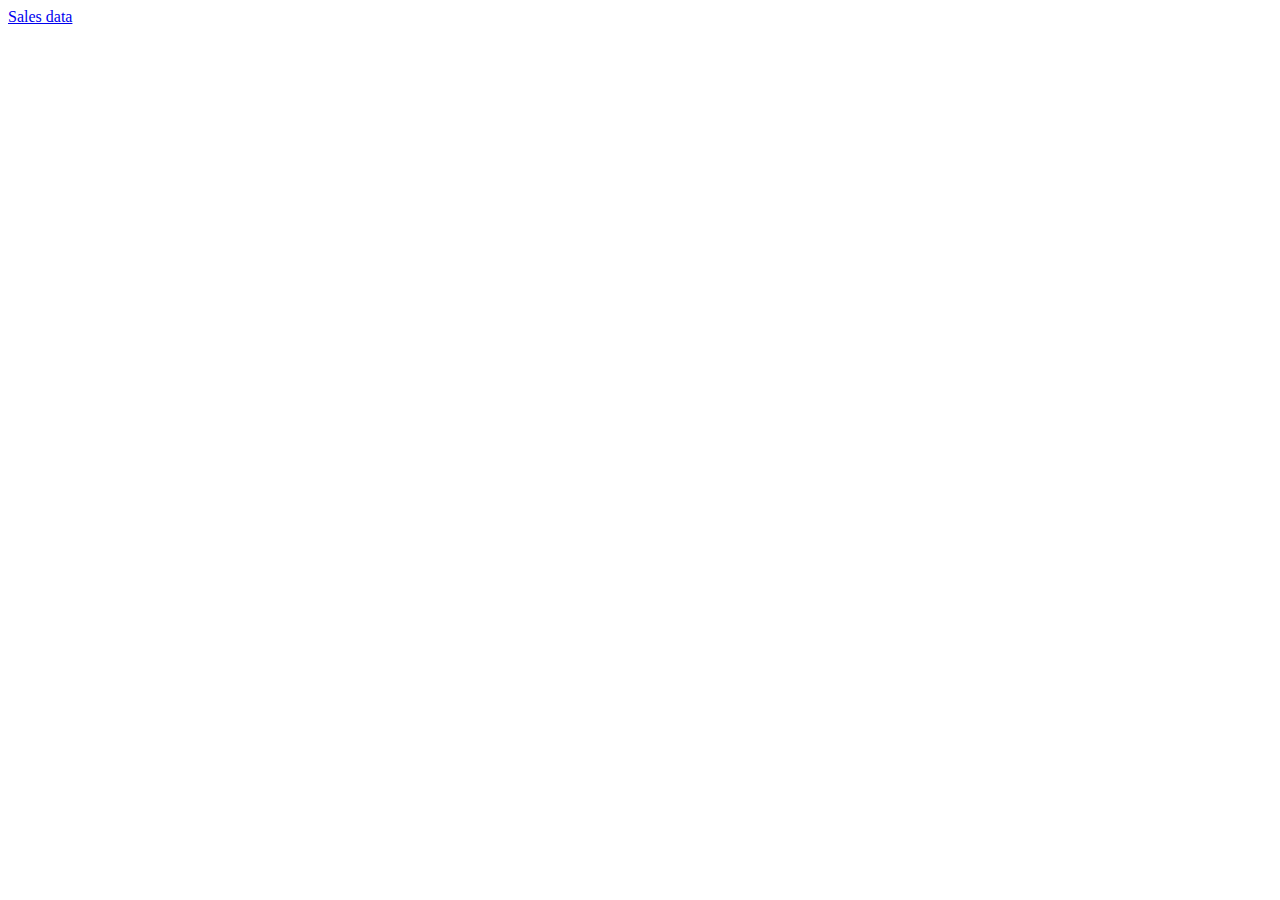
==== index.html @ 634a39f8 "Seattle sales js Update" ====
<!DOCTYPE html>
<html lang="en">
<head>
  <meta charset="UTF-8">
  <meta http-equiv="X-UA-Compatible" content="IE=edge">
  <meta name="viewport" content="width=device-width, initial-scale=1.0">
  <title>Document</title>
</head>
<body>
  <a href ="sales.html">Sales data</a>
</body>
</html>
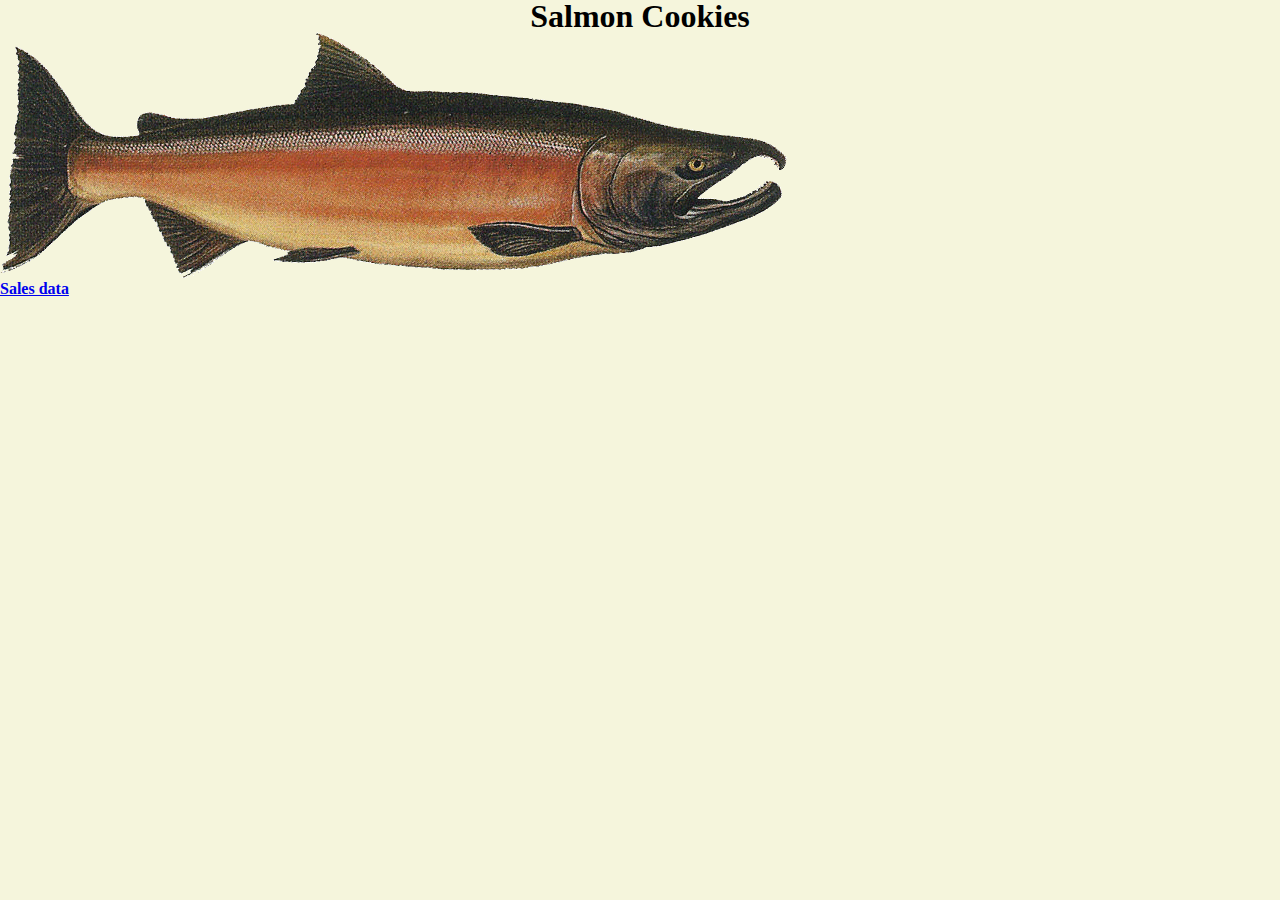
==== commit 84991ba7: "table element  js update" ====
--- a/index.html
+++ b/index.html
@@ -1,12 +1,26 @@
 <!DOCTYPE html>
 <html lang="en">
 <head>
-  <meta charset="UTF-8">
-  <meta http-equiv="X-UA-Compatible" content="IE=edge">
-  <meta name="viewport" content="width=device-width, initial-scale=1.0">
-  <title>Document</title>
+  <title>PatSalmonCookies</title>
+  <link rel="stylesheet" href="css/reset.css">
+  <link rel="stylesheet" href="css/style.css">
+  <link rel="preconnect" href="https://fonts.googleapis.com">
+<link rel="preconnect" href="https://fonts.gstatic.com" crossorigin>
+<link href="https://fonts.googleapis.com/css2?family=Oswald&display=swap" rel="stylesheet">
+<link rel="preconnect" href="https://fonts.googleapis.com">
+<link rel="preconnect" href="https://fonts.gstatic.com" crossorigin>
+<link href="https://fonts.googleapis.com/css2?family=BioRhyme&family=Oswald&display=swap" rel="stylesheet">
 </head>
 <body>
-  <a href ="sales.html">Sales data</a>
+  <header>
+    <h1>Salmon Cookies</h1>
+  </header>
+
+  <main>
+    <section>
+      <img src ="img/salmon.png" alt="picture of a salmon">
+    </section>
+    <a href ="sales.html">Sales data</a>
+  </main>
 </body>
 </html>--- a/css/style.css
+++ b/css/style.css
@@ -0,0 +1,50 @@
+*{
+  background-color: beige;
+}
+
+td{
+  background-color: rgb(33, 218, 193);
+  color: blue;
+  font-family: 'BioRhyme', serif;
+  font-family: 'Oswald', sans-serif;
+
+}
+
+th{
+  height: 70px;
+  background-color:rgb(81, 163, 122);
+  color:aliceblue;
+  font-weight: bold;
+  font-family: 'Oswald', sans-serif;
+}
+
+tr{
+  background-color:deeppink
+}
+
+h1{
+  font-weight: bolder;
+  font-size:xx-large;
+  text-align: center;
+}
+
+a{
+  font-weight: bolder;
+
+}
+
+table, th, td {
+  border: 1px solid;
+  border-style: double;
+}
+
+table{
+  width: auto;
+}
+
+th, td{
+  padding: 15px;
+  text-align: left; 
+}
+
+td:hover {background-color: tomato;}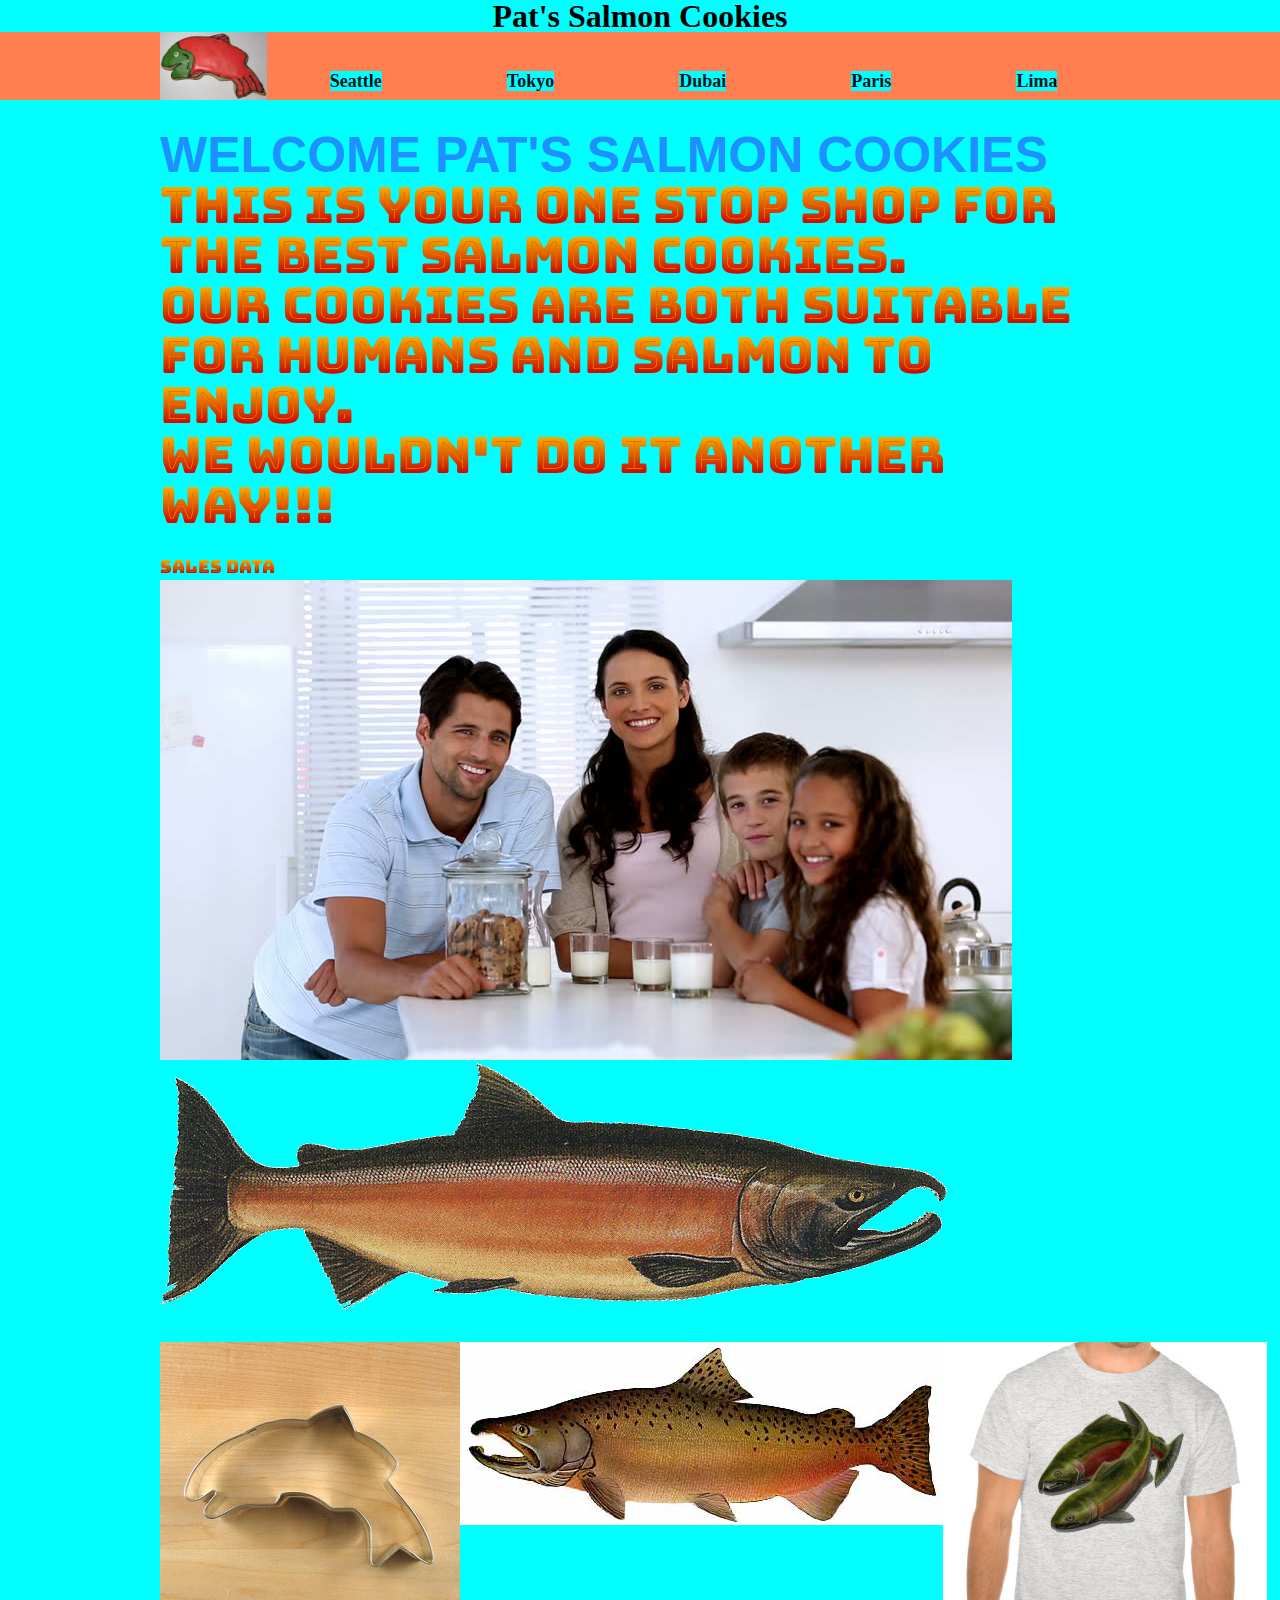
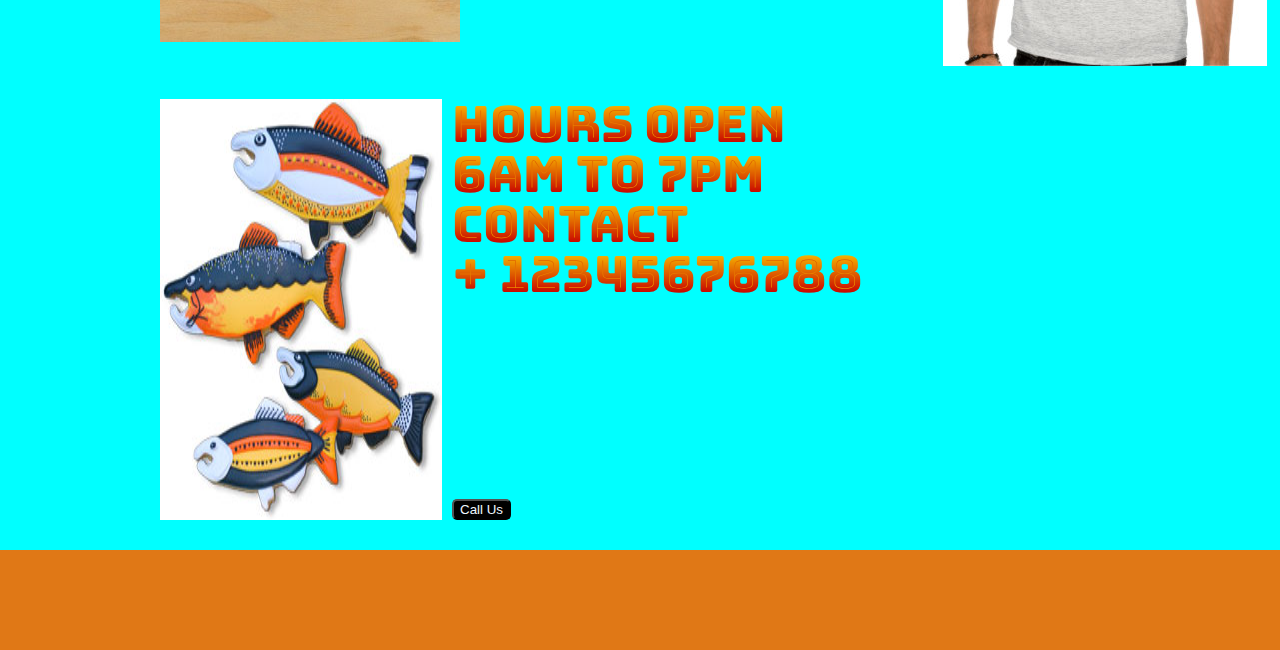
==== commit 5799b116: "update index.html" ====
--- a/index.html
+++ b/index.html
@@ -1,7 +1,72 @@
 <!DOCTYPE html>
 <html lang="en">
+
 <head>
-  <title>PatSalmonCookies</title>
+  <title>Pat's Salmon Cookies</title>
+  <link rel="stylesheet" href="css/reset.css">
+  <link rel="stylesheet" href="css/style.css">
+  <link rel="preconnect" href="https://fonts.googleapis.com">
+  <link rel="preconnect" href="https://fonts.gstatic.com" crossorigin>
+  <link href="https://fonts.googleapis.com/css2?family=Oswald&display=swap" rel="stylesheet">
+  <link rel="preconnect" href="https://fonts.googleapis.com">
+  <link rel="preconnect" href="https://fonts.gstatic.com" crossorigin>
+  <link href="https://fonts.googleapis.com/css2?family=BioRhyme&family=Oswald&display=swap" rel="stylesheet">
+  <link rel="preconnect" href="https://fonts.googleapis.com">
+<link rel="preconnect" href="https://fonts.gstatic.com" crossorigin>
+<link href="https://fonts.googleapis.com/css2?family=BioRhyme&family=Bungee+Spice&family=Oswald&display=swap" rel="stylesheet">
+</head>
+
+<body>
+  <header>
+    <h1>Pat's Salmon Cookies</h1>
+    <nav>
+      <img src="img/frosted-cookie.jpg" alt="">
+      <ul>
+        <li><a href="#">Seattle</a></li>
+        <li><a href="#">Tokyo</a></li>
+        <li><a href="#">Dubai</a></li>
+        <li><a href="#">Paris</a></li>
+        <li><a href="#">Lima</a></li>
+      </ul>
+    </nav>
+  </header>
+  <main>
+    
+    <h2>WELCOME PAT'S SALMON COOKIES</h2>
+    <p>This is your one stop shop for the best Salmon Cookies.<br>
+      Our cookies are both suitable for humans and Salmon to enjoy.<br>
+      We wouldn't do it another way!!!<br>
+      <a href ="sales.html">Sales data</a>
+    </p>
+    <img src="img/family.jpg" alt="">
+    <img src="img/salmon.png" alt="">
+    <ul>
+      <li><img src="img/cutter.jpeg" alt=""></li>
+      <li><img src="img/chinook.jpg" alt=""></li>
+      <li><img src="img/shirt.jpg" alt=""></li>
+    </ul>
+    <section>
+      <img src="img/fish.jpg" alt="">
+      
+      <article>
+        <p>HOURS OPEN<br>
+          6AM TO 7PM<br>
+          CONTACT<br>
+          + 12345676788<br>
+        </p>
+        <button>Call Us</button>
+      </article>
+    </section>
+  </main>
+  <footer></footer>
+</body>
+
+</html>
+
+<!-- <!DOCTYPE html>
+<html lang="en">
+<head>
+  <title>Pat's SalmonCookies</title>
   <link rel="stylesheet" href="css/reset.css">
   <link rel="stylesheet" href="css/style.css">
   <link rel="preconnect" href="https://fonts.googleapis.com">
@@ -13,7 +78,8 @@
 </head>
 <body>
   <header>
-    <h1>Salmon Cookies</h1>
+    <h1>Pat's Salmon Cookies</h1>
+
   </header>
 
   <main>
@@ -21,6 +87,15 @@
       <img src ="img/salmon.png" alt="picture of a salmon">
     </section>
     <a href ="sales.html">Sales data</a>
+    <h2>Locations</h2>
+    <ol>
+    </ol>
+      <li>Seattle</li>
+      <li>Tokyo</li>
+      <li>Dubai</li>
+      <li>Paris</li>
+      <li>Lima</li>
+    </ol>
   </main>
 </body>
-</html>+</html> -->--- a/css/style.css
+++ b/css/style.css
@@ -1,7 +1,3 @@
-*{
-  background-color: beige;
-}
-
 td{
   background-color: rgb(33, 218, 193);
   color: blue;
@@ -40,6 +36,8 @@
 
 table{
   width: auto;
+  margin-top: 100px;
+  margin-left: 50px;
 }
 
 th, td{
@@ -47,4 +45,105 @@
   text-align: left; 
 }
 
-td:hover {background-color: tomato;}+td:hover {background-color: tomato;}
+
+header {
+  background-color:coral;
+  height: 100px;
+  margin-bottom: 30px;
+}
+
+nav {
+  width: 960px;
+  margin: auto;
+}
+
+header img {
+  float: left;
+  margin-top: 0px;
+  height: 68px;
+}
+
+header ul {
+  display: flex;
+  justify-content: space-around;
+  background-color: coral;
+}
+
+header li {
+  margin-top: 40px;
+}
+
+a {
+  text-decoration: none;
+  font-size: large;
+  font-weight: bold;
+  color: rgb(5, 16, 26);
+}
+
+main {
+  width: 960px;
+  margin: auto;
+}
+
+main ul {
+  display: flex;
+  justify-content: space-between;
+  margin-top: 30px;
+  margin-bottom: 30px;
+}
+
+section {
+  display: flex;
+  margin-bottom: 30px;
+}
+
+article {
+  padding-left: 10px;
+}
+
+p {
+  overflow: auto;
+  height: 400px;
+}
+
+section article h2 {
+  font-weight: bold;
+}
+
+button {
+  transition: 200ms;
+  background-color: black;
+  color: aliceblue;
+  border-radius: 5px;
+}
+
+button:hover {
+  background-color:deeppink;
+}
+
+footer {
+  display: block;
+  block-size: 100px;
+  background-color: rgb(224, 120, 22);
+}
+
+main h2 {
+  font-family: 'Franklin Gothic Medium', 'Arial Narrow', Arial, sans-serif;
+  font-weight: bold;
+  font-size: 50px;
+  color:dodgerblue;
+}
+
+main p {
+  font-family: 'Bungee Spice', cursive;
+  font-size: 50px;
+}
+
+*{
+  background-color:cyan;
+}
+article image {
+  display: flex;
+  float:right
+}--- a/css/style.css
+++ b/css/style.css
@@ -1,7 +1,3 @@
-*{
-  background-color: beige;
-}
-
 td{
   background-color: rgb(33, 218, 193);
   color: blue;
@@ -40,6 +36,8 @@
 
 table{
   width: auto;
+  margin-top: 100px;
+  margin-left: 50px;
 }
 
 th, td{
@@ -47,4 +45,105 @@
   text-align: left; 
 }
 
-td:hover {background-color: tomato;}+td:hover {background-color: tomato;}
+
+header {
+  background-color:coral;
+  height: 100px;
+  margin-bottom: 30px;
+}
+
+nav {
+  width: 960px;
+  margin: auto;
+}
+
+header img {
+  float: left;
+  margin-top: 0px;
+  height: 68px;
+}
+
+header ul {
+  display: flex;
+  justify-content: space-around;
+  background-color: coral;
+}
+
+header li {
+  margin-top: 40px;
+}
+
+a {
+  text-decoration: none;
+  font-size: large;
+  font-weight: bold;
+  color: rgb(5, 16, 26);
+}
+
+main {
+  width: 960px;
+  margin: auto;
+}
+
+main ul {
+  display: flex;
+  justify-content: space-between;
+  margin-top: 30px;
+  margin-bottom: 30px;
+}
+
+section {
+  display: flex;
+  margin-bottom: 30px;
+}
+
+article {
+  padding-left: 10px;
+}
+
+p {
+  overflow: auto;
+  height: 400px;
+}
+
+section article h2 {
+  font-weight: bold;
+}
+
+button {
+  transition: 200ms;
+  background-color: black;
+  color: aliceblue;
+  border-radius: 5px;
+}
+
+button:hover {
+  background-color:deeppink;
+}
+
+footer {
+  display: block;
+  block-size: 100px;
+  background-color: rgb(224, 120, 22);
+}
+
+main h2 {
+  font-family: 'Franklin Gothic Medium', 'Arial Narrow', Arial, sans-serif;
+  font-weight: bold;
+  font-size: 50px;
+  color:dodgerblue;
+}
+
+main p {
+  font-family: 'Bungee Spice', cursive;
+  font-size: 50px;
+}
+
+*{
+  background-color:cyan;
+}
+article image {
+  display: flex;
+  float:right
+}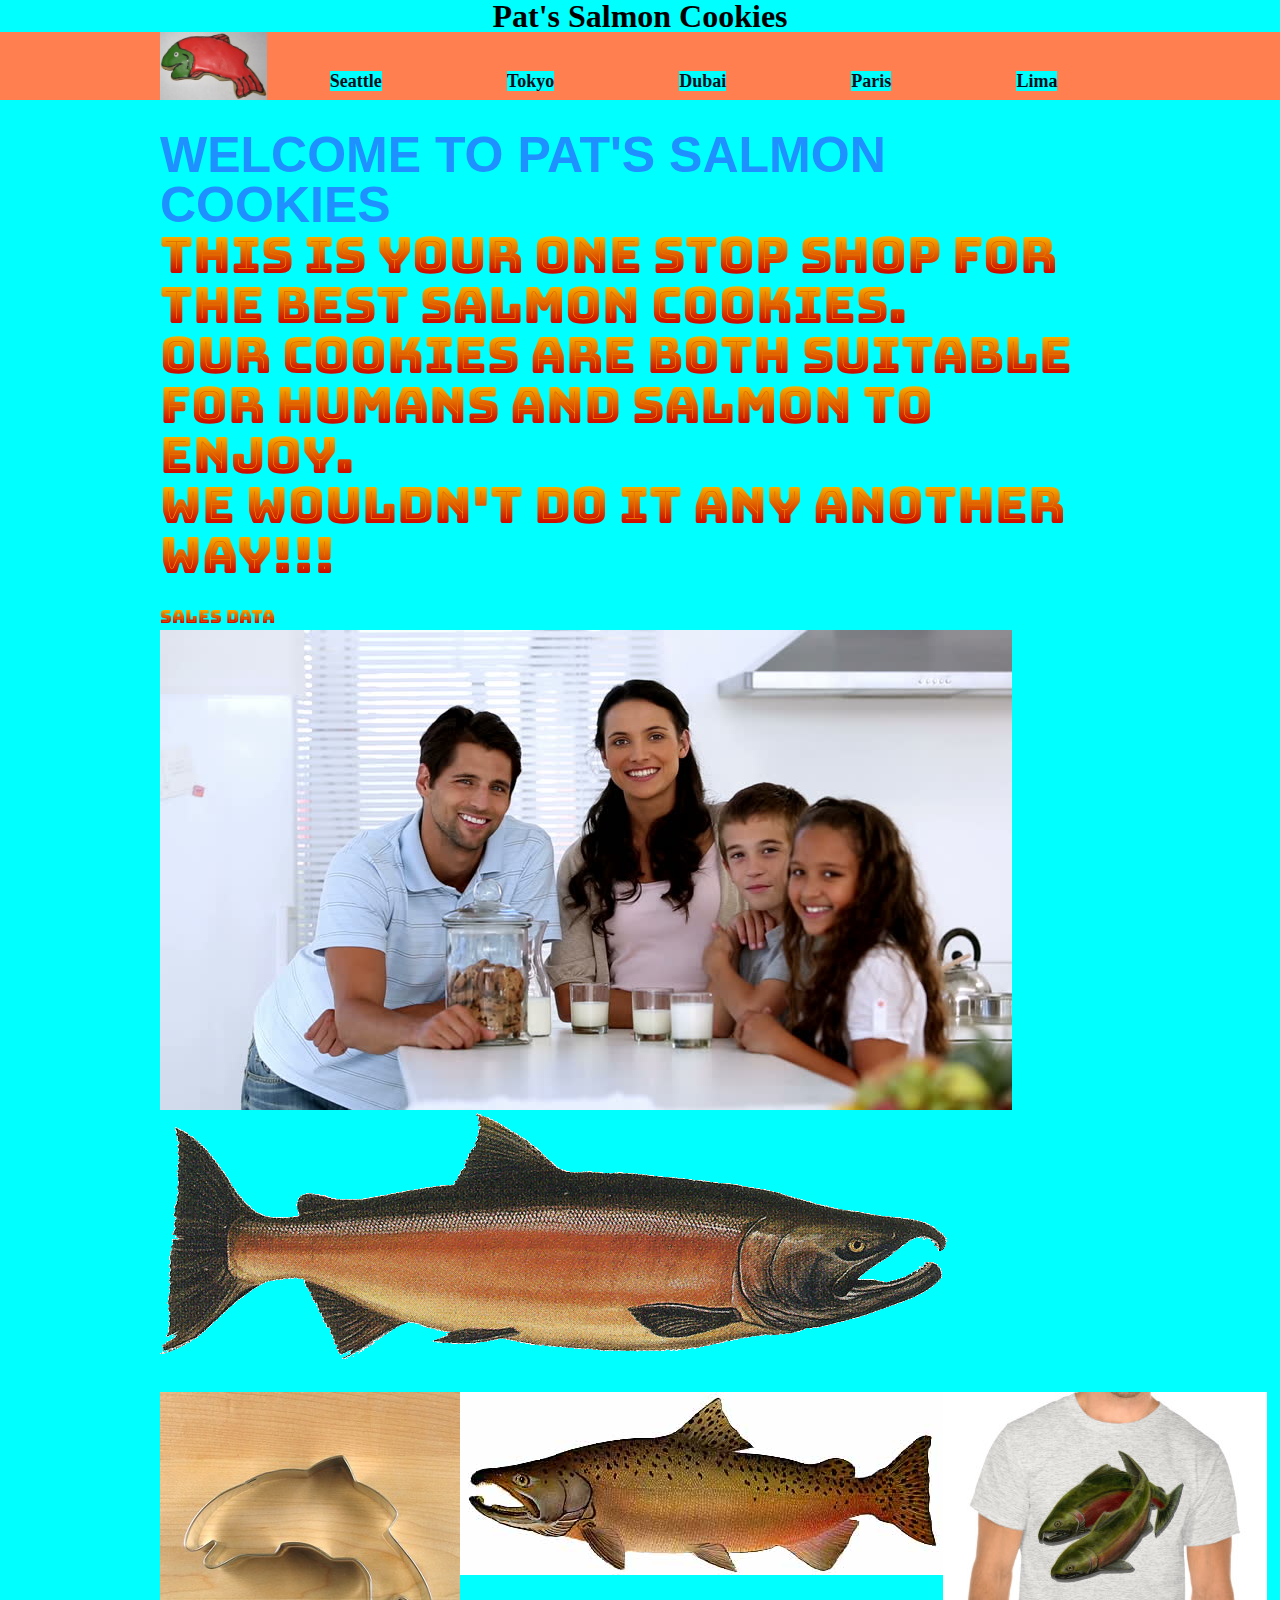
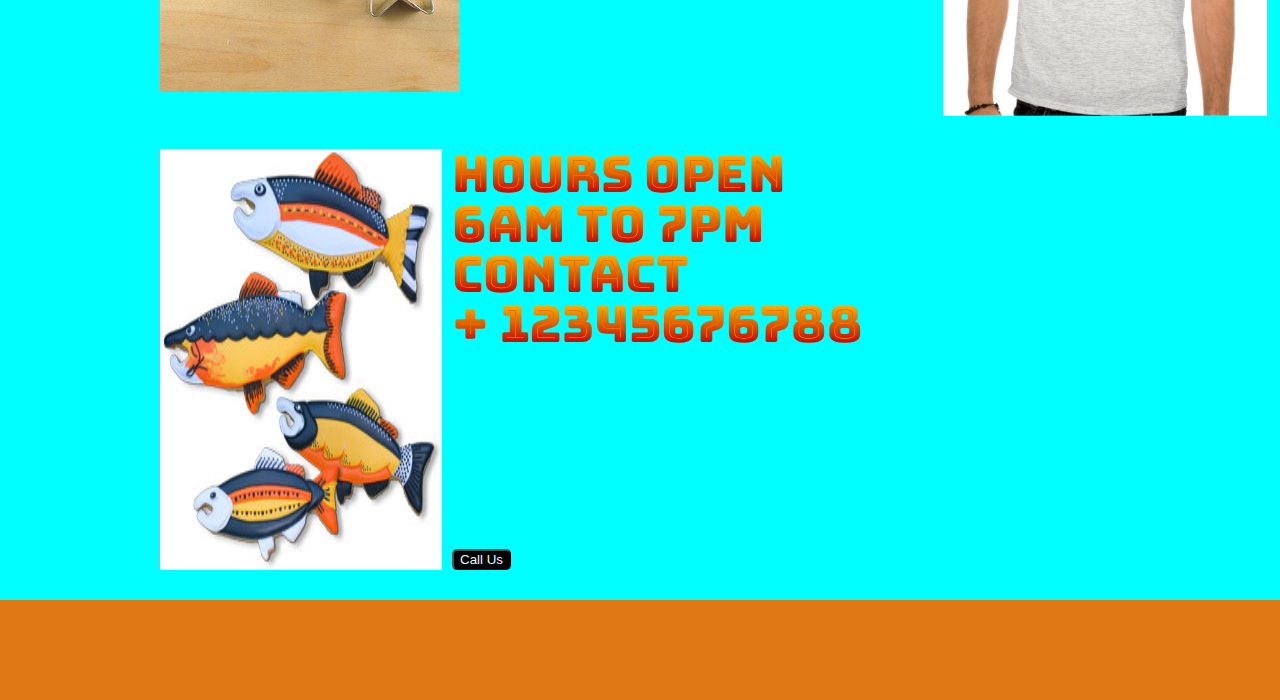
==== commit cb7b44c5: "update index.html" ====
--- a/index.html
+++ b/index.html
@@ -32,10 +32,10 @@
   </header>
   <main>
     
-    <h2>WELCOME PAT'S SALMON COOKIES</h2>
+    <h2>WELCOME TO PAT'S SALMON COOKIES</h2>
     <p>This is your one stop shop for the best Salmon Cookies.<br>
       Our cookies are both suitable for humans and Salmon to enjoy.<br>
-      We wouldn't do it another way!!!<br>
+      We wouldn't do it any another way!!!<br>
       <a href ="sales.html">Sales data</a>
     </p>
     <img src="img/family.jpg" alt="">
